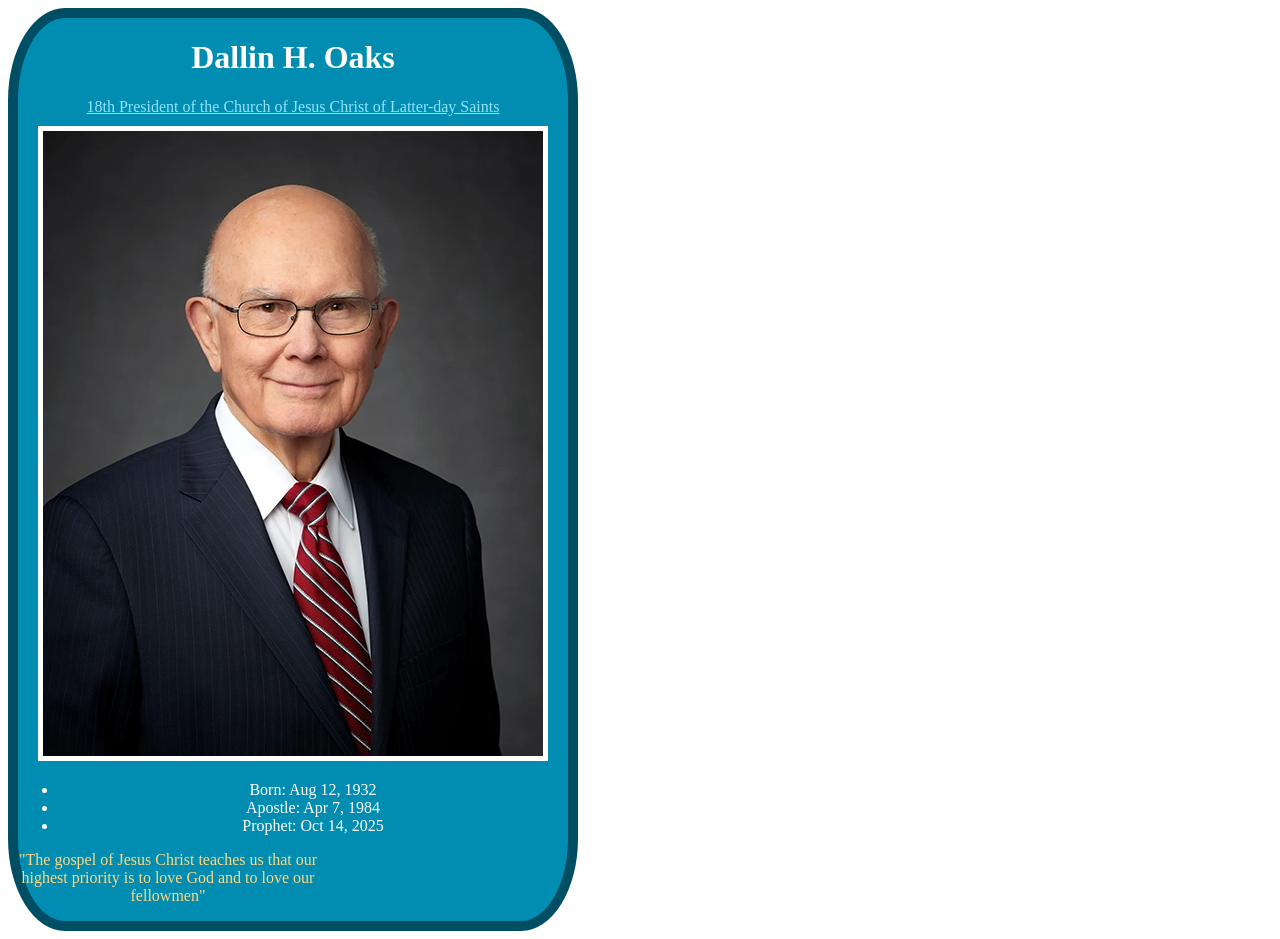
==== ice/index.html @ c95e6504 "ice challenge - initial commit" ====
<!DOCTYPE html>
<html lang="en">
<head>
    <meta charset="UTF-8">
    <meta name="viewport" content="width=device-width, initial-scale=1.0">
    <title>Dallin H. Oaks</title>
    <link href="styles/styles.css" rel="stylesheet">
</head>
<body>
    <main>
        <div id="card">
            <h1 id="title">Dallin H. Oaks</h1>
            <a id="subtitle" href="churchofjesuschrist.org" target="_blank">18th President of the Church of Jesus Christ of Latter-day Saints</a>
            <img src="prophet_cards/dallin_oaks.jpg">
            <ul id="list">
                <li>Born: Aug 12, 1932</li>
                <li>Apostle: Apr 7, 1984</li>
                <li>Prophet: Oct 14, 2025</li>
            </ul>
            <p id="quote">"The gospel of Jesus Christ teaches us that our highest priority is to love God and to love our fellowmen"</p>
        </div>
    </main>
</body>
</html>
---- ice/styles/styles.css ----
div {
    justify-self: center;
}

#card {
    width: 550px;
    background-color: #008DB1;
    border: 10px solid #004E63;
    border-radius: 10%;
    text-align: center;
}

#title {
    color: #FFFFFE;
    font: Helvetica;
}

#subtitle {
    color: #91E4FB;
    font: Helvetica;
}

img {
    margin-top: 10px;
    border: 5px solid #FFFFFF;
}

#list {
    justify-self: center;
    color: #FFFFFE;
    font: Helvetica;
}

#quote {
    width: 300px;
    justify-self: center;
    color: #FFD783;
    font: "Brush Script MT"
}
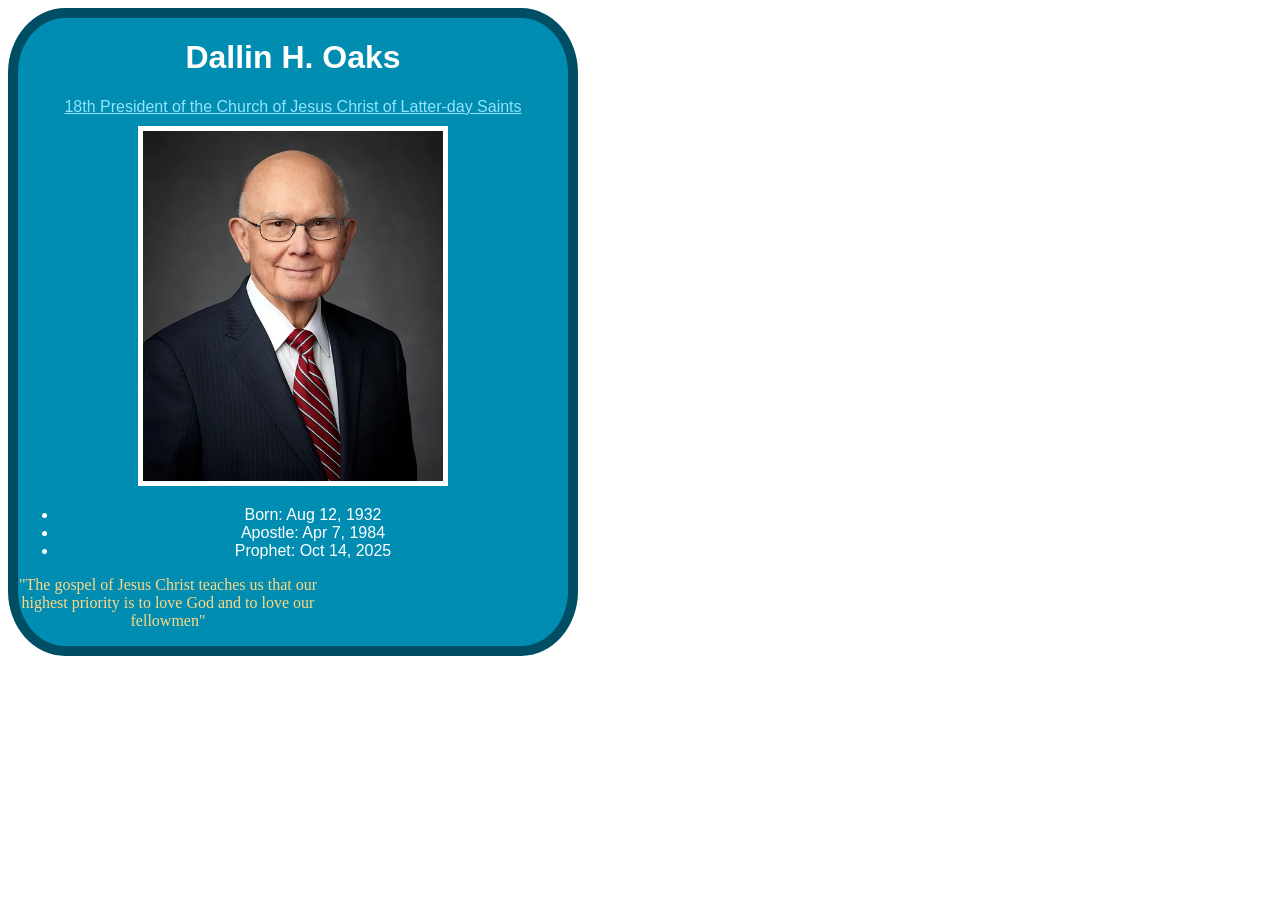
==== commit 129e22c1: "fixed links" ====
--- a/ice/index.html
+++ b/ice/index.html
@@ -10,7 +10,7 @@
     <main>
         <div id="card">
             <h1 id="title">Dallin H. Oaks</h1>
-            <a id="subtitle" href="churchofjesuschrist.org" target="_blank">18th President of the Church of Jesus Christ of Latter-day Saints</a>
+            <a id="subtitle" href="https://churchofjesuschrist.org" target="_blank">18th President of the Church of Jesus Christ of Latter-day Saints</a>
             <img src="prophet_cards/dallin_oaks.jpg">
             <ul id="list">
                 <li>Born: Aug 12, 1932</li>
--- a/ice/styles/styles.css
+++ b/ice/styles/styles.css
@@ -12,23 +12,26 @@
 
 #title {
     color: #FFFFFE;
-    font: Helvetica;
+    font-family: Helvetica;
 }
 
 #subtitle {
     color: #91E4FB;
-    font: Helvetica;
+    font-family: Helvetica;
 }
 
 img {
     margin-top: 10px;
+    width: 300px;
+    height: 350px;
+    object-fit: cover;
     border: 5px solid #FFFFFF;
 }
 
 #list {
     justify-self: center;
     color: #FFFFFE;
-    font: Helvetica;
+    font-family: Helvetica;
 }
 
 #quote {
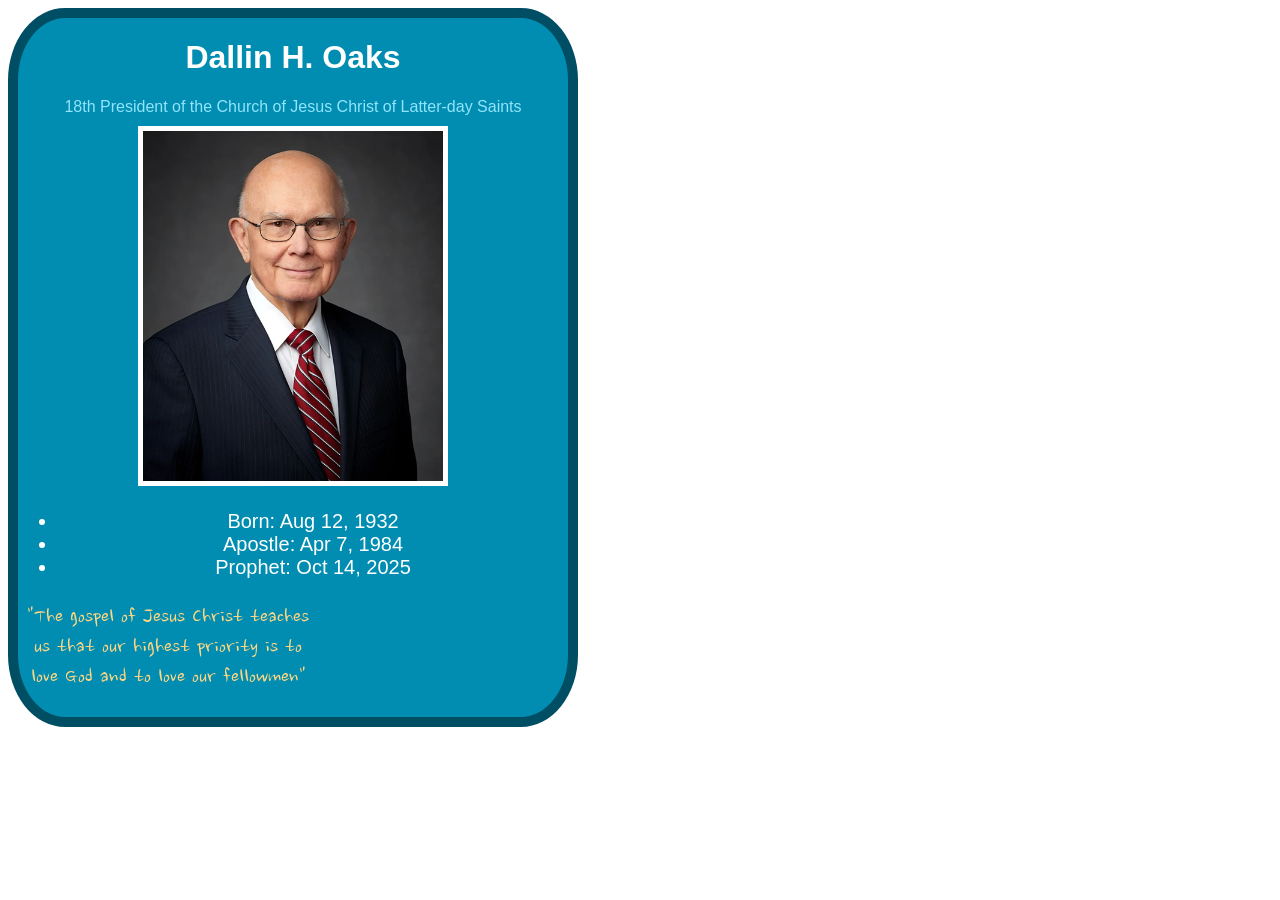
==== commit fc071404: "Fixed fonts in quote" ====
--- a/ice/index.html
+++ b/ice/index.html
@@ -4,6 +4,9 @@
     <meta charset="UTF-8">
     <meta name="viewport" content="width=device-width, initial-scale=1.0">
     <title>Dallin H. Oaks</title>
+    <link rel="preconnect" href="https://fonts.googleapis.com">
+    <link rel="preconnect" href="https://fonts.gstatic.com" crossorigin>
+    <link href="https://fonts.googleapis.com/css2?family=Nanum+Brush+Script&display=swap" rel="stylesheet">
     <link href="styles/styles.css" rel="stylesheet">
 </head>
 <body>
--- a/ice/styles/styles.css
+++ b/ice/styles/styles.css
@@ -17,6 +17,7 @@
 
 #subtitle {
     color: #91E4FB;
+    text-decoration: none;
     font-family: Helvetica;
 }
 
@@ -29,14 +30,16 @@
 }
 
 #list {
+    font-size: 20px;
     justify-self: center;
     color: #FFFFFE;
     font-family: Helvetica;
 }
 
 #quote {
+    font-size: x-large;
     width: 300px;
     justify-self: center;
     color: #FFD783;
-    font: "Brush Script MT"
+    font-family: "Nanum Brush Script";
 }
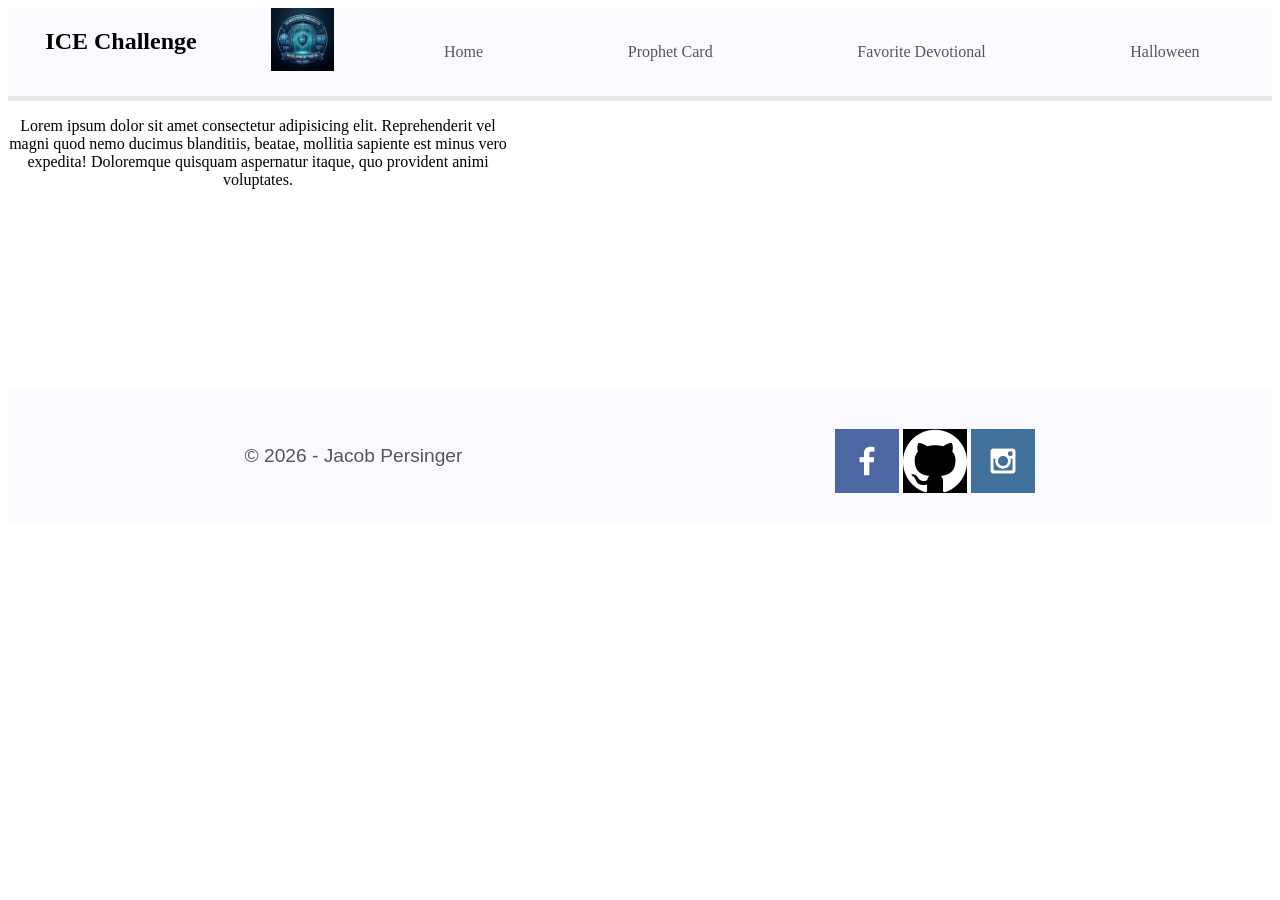
==== commit b1daf186: "Fixed file/folder layout, added index.html for ice portal page" ====
--- a/ice/index.html
+++ b/ice/index.html
@@ -3,25 +3,37 @@
 <head>
     <meta charset="UTF-8">
     <meta name="viewport" content="width=device-width, initial-scale=1.0">
-    <title>Dallin H. Oaks</title>
-    <link rel="preconnect" href="https://fonts.googleapis.com">
-    <link rel="preconnect" href="https://fonts.gstatic.com" crossorigin>
-    <link href="https://fonts.googleapis.com/css2?family=Nanum+Brush+Script&display=swap" rel="stylesheet">
-    <link href="styles/styles.css" rel="stylesheet">
+    <title>ICE Challenge</title>
+    <link href="/ice/styles/style.css" rel="stylesheet">
 </head>
 <body>
+    <header>
+        <nav>
+            <h2>ICE Challenge</h2>
+            <img id="logo" src="/images/logo.jpg">
+            <a id="home" href="/index.html">Home</a>
+            <a id="prophet_card" href="/ice/prophet_cards/index.html">Prophet Card</a>
+            <a id="fav_devo" href="/ice/favorite_devo/favdevo.html">Favorite Devotional</a>
+            <a id="halloween" href="/ice/halloween/index.html">Halloween</a>
+        </nav>
+    </header>
     <main>
-        <div id="card">
-            <h1 id="title">Dallin H. Oaks</h1>
-            <a id="subtitle" href="https://churchofjesuschrist.org" target="_blank">18th President of the Church of Jesus Christ of Latter-day Saints</a>
-            <img src="prophet_cards/dallin_oaks.jpg">
-            <ul id="list">
-                <li>Born: Aug 12, 1932</li>
-                <li>Apostle: Apr 7, 1984</li>
-                <li>Prophet: Oct 14, 2025</li>
-            </ul>
-            <p id="quote">"The gospel of Jesus Christ teaches us that our highest priority is to love God and to love our fellowmen"</p>
+        <p>Lorem ipsum dolor sit amet consectetur adipisicing elit. Reprehenderit vel magni quod nemo ducimus blanditiis, beatae, mollitia sapiente est minus vero expedita! Doloremque quisquam aspernatur itaque, quo provident animi voluptates.</p>
+    </main>
+    <footer>
+        <p>&copy; 2026 - Jacob Persinger</p>
+        
+        <div class="social">
+            <a href="https://facebook.com" target="_blank">
+                <img src="/images/facebook.png" alt="fb icon">
+            </a>
+            <a href="https://github.com/Daringduck051" target="_blank">
+                <img src="/images/github.png" alt="GitHub icon">
+            </a>
+            <a href="https://instagram.com" target="_blank">
+                <img src="/images/instagram.png" alt="instagram icon">
+            </a>
         </div>
-    </main>
+    </footer>
 </body>
 </html>
--- a/ice/styles/style.css
+++ b/ice/styles/style.css
@@ -0,0 +1,61 @@
+#logo {
+    width: 5%;
+    height: 5%;
+}
+
+nav {
+    display: flex;
+    justify-content: space-around;
+    background-color: #FBFBFF;
+    border-bottom: #5656561f 5px solid;
+}
+
+nav a {
+    text-align: center;
+    color: #565656;
+    text-decoration: none;
+    padding: 35px;
+}
+
+nav a:hover {
+    color:#E54B4B;
+}
+
+main p {
+    text-align: center;
+    justify-self: center;
+    align-items: center;
+    width: 500px;
+}
+
+footer {
+    background-color: #FBFBFF;
+    color: #565656;
+    padding: 25px 50px;
+    margin-top: 200px;
+    display: flex;
+    justify-content: space-around;
+    align-items: center;
+}
+
+footer a {
+    color: #565656;
+    text-decoration: none;
+}
+
+footer a:hover {
+    color: #E54B4B;
+}
+
+footer p {
+    font-size: 1.2em;
+    font-family: "Fira Sans", sans-serif;
+}
+
+footer p a:hover {
+    text-decoration: underline;
+}
+
+footer .social img {
+    padding-top: 15px;
+}
